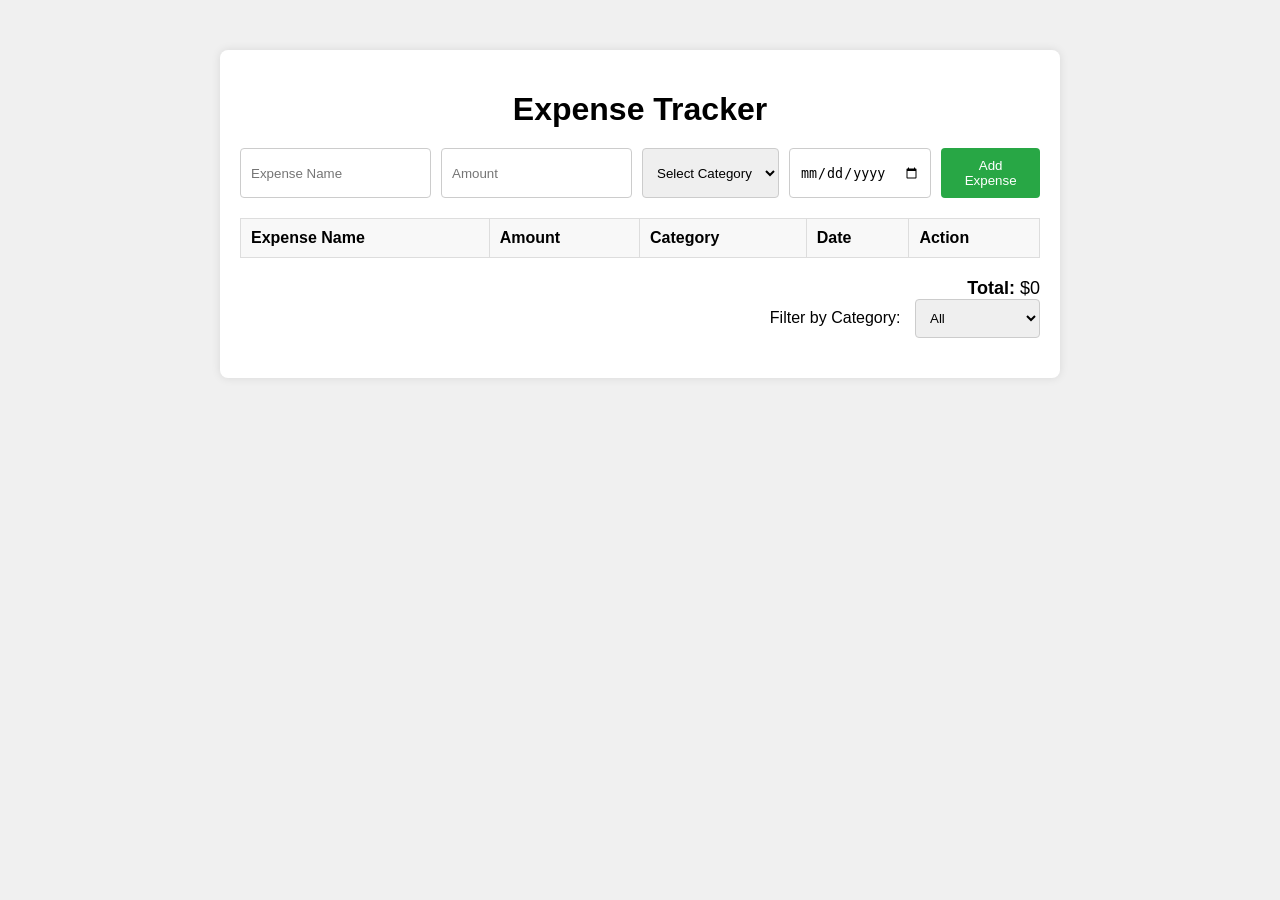
==== index.html @ 1b4dd6e9 "Add files via upload" ====
<html>

<head>
    <title>Expense Tracker</title>
    <link rel="stylesheet" type="text/css" href="my.css" />
</head>

<body>
    <div class="container">
        <h1>Expense Tracker</h1>
        <form id="expense-form">
            <input type="text" id="expense-name" placeholder="Expense Name" required />
            <input type="number" id="expense-amount" placeholder="Amount" required />
            <select id="expense-category" required>
                <option value="" disabled selected>Select Category</option>
                <option value="Food">Food</option>
                <option value="Transport">Transport</option>
                <option value="Entertainment">Entertainment</option>
                <option value="Other">Other</option>
            </select>
            <input type="date" id="expense-date" required />
            <button type="submit">Add Expense</button>
        </form>
        <div class="expense-table">
            <table>
                <thead>
                    <tr>
                        <th>Expense Name</th>
                        <th>Amount</th>
                        <th>Category</th>
                        <th>Date</th>
                        <th>Action</th>
                    </tr>
                </thead>
                <tbody id="expense-list"></tbody>
            </table>
            <div class="total-amount">
                <strong>Total:</strong> $<span id="total-amount">0</span>
            </div>
        </div>
        <div class="filter">
            <label for="filter-category">Filter by Category:</label>
            <select id="filter-category">
                <option value="All">All</option>
                <option value="Food">Food</option>
                <option value="Transport">Transport</option>
                <option value="Entertainment">Entertainment</option>
                <option value="Other">Other</option>
            </select>
        </div>
    </div>
    <script src="script.js"></script>
</body>

</html>
---- my.css ----
body {
    font-family: Arial, sans-serif;
    background-color: #f0f0f0;
    margin: 0;
    padding: 0;
}

.container {
    max-width: 800px;
    margin: 50px auto;
    padding: 20px;
    background-color: #fff;
    box-shadow: 0 0 10px rgba(0, 0, 0, 0.1);
    border-radius: 8px;
}

h1 {
    text-align: center;
    margin-bottom: 20px;
}

form {
    display: flex;
    gap: 10px;
    margin-bottom: 20px;
}

form input, form select, form button {
    padding: 10px;
    border: 1px solid #ccc;
    border-radius: 4px;
}

form button {
    background-color: #28a745;
    color: white;
    border: none;
    cursor: pointer;
}

form button:hover {
    background-color: #218838;
}

.expense-table table {
    width: 100%;
    border-collapse: collapse;
    margin-bottom: 20px;
}

.expense-table th, .expense-table td {
    padding: 10px;
    border: 1px solid #ddd;
    text-align: left;
}

.expense-table th {
    background-color: #f8f8f8;
}

.total-amount {
    text-align: right;
    font-size: 18px;
}

.filter {
    margin-bottom: 20px;
    text-align: right;
}

.filter label {
    margin-right: 10px;
}

.filter select {
    padding: 10px;
    border: 1px solid #ccc;
    border-radius: 4px;
}
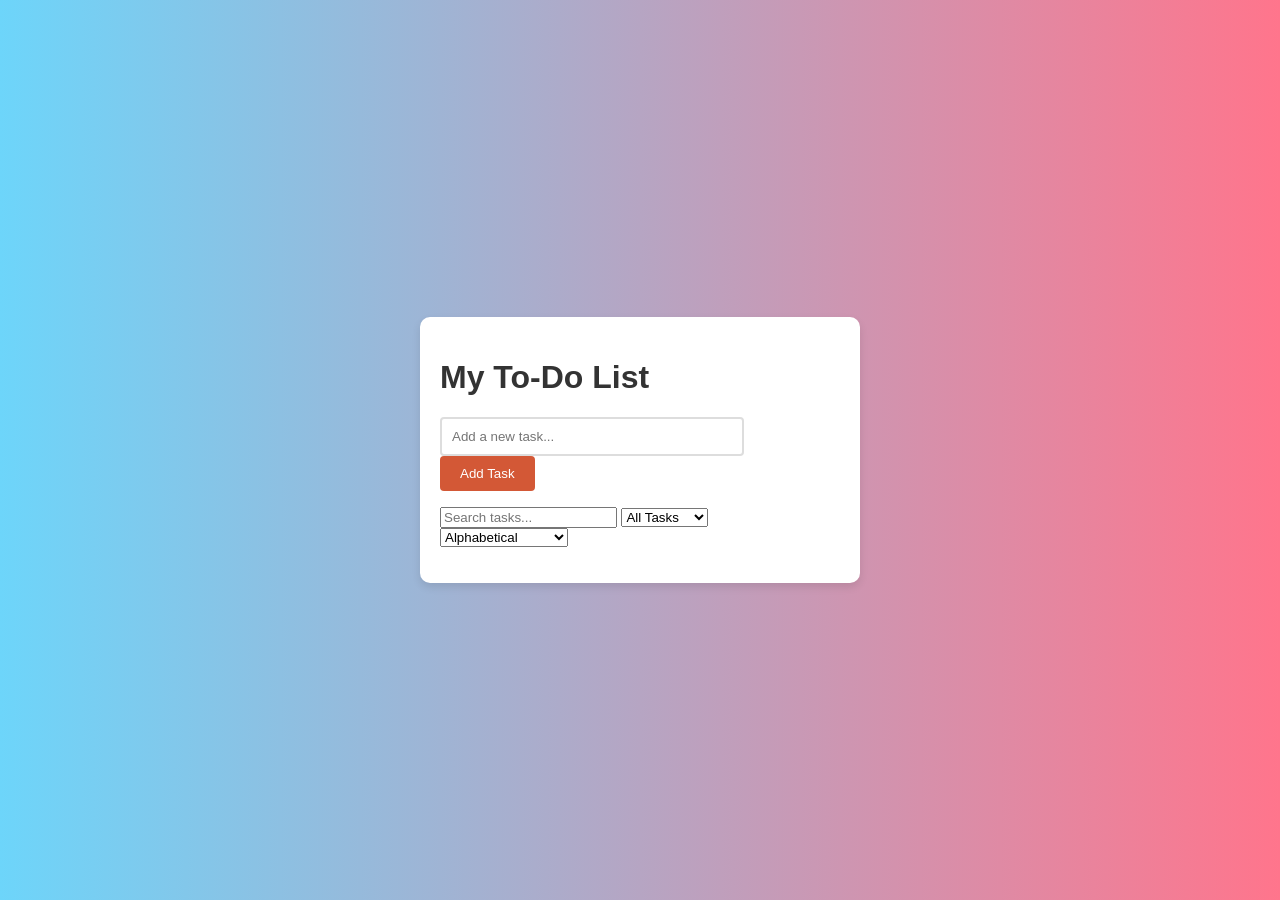
==== commit 978e7952: "Add files via upload" ====
--- a/index.html
+++ b/index.html
@@ -1,55 +1,38 @@
-<html>
-
+<!DOCTYPE html>
+<html lang="en">
 <head>
-    <title>Expense Tracker</title>
-    <link rel="stylesheet" type="text/css" href="my.css" />
+  <meta charset="UTF-8">
+  <meta name="viewport" content="width=device-width, initial-scale=1.0">
+  <title>To-Do List App</title>
+  <link rel="stylesheet" href="style.css">
 </head>
-
 <body>
-    <div class="container">
-        <h1>Expense Tracker</h1>
-        <form id="expense-form">
-            <input type="text" id="expense-name" placeholder="Expense Name" required />
-            <input type="number" id="expense-amount" placeholder="Amount" required />
-            <select id="expense-category" required>
-                <option value="" disabled selected>Select Category</option>
-                <option value="Food">Food</option>
-                <option value="Transport">Transport</option>
-                <option value="Entertainment">Entertainment</option>
-                <option value="Other">Other</option>
-            </select>
-            <input type="date" id="expense-date" required />
-            <button type="submit">Add Expense</button>
+    <div id="todo-app">
+        <h1>My To-Do List</h1>
+        <form id="todo-form">
+            <input type="text" id="todo-input" placeholder="Add a new task..." required>
+            
+            <button type="submit">Add Task</button>
         </form>
-        <div class="expense-table">
-            <table>
-                <thead>
-                    <tr>
-                        <th>Expense Name</th>
-                        <th>Amount</th>
-                        <th>Category</th>
-                        <th>Date</th>
-                        <th>Action</th>
-                    </tr>
-                </thead>
-                <tbody id="expense-list"></tbody>
-            </table>
-            <div class="total-amount">
-                <strong>Total:</strong> $<span id="total-amount">0</span>
-            </div>
-        </div>
-        <div class="filter">
-            <label for="filter-category">Filter by Category:</label>
-            <select id="filter-category">
-                <option value="All">All</option>
-                <option value="Food">Food</option>
-                <option value="Transport">Transport</option>
-                <option value="Entertainment">Entertainment</option>
-                <option value="Other">Other</option>
-            </select>
-        </div>
-    </div>
-    <script src="script.js"></script>
+        <ul id="todo-list">
+            <!-- Tasks will be added here -->
+        </ul>
+        <div>
+          <input type="text" id="search-input" placeholder="Search tasks...">
+          <select id="filter-options">
+              <option value="all">All Tasks</option>
+              <option value="completed">Completed</option>
+              <option value="pending">Pending</option>
+          </select>
+          <select id="sort-options">
+              <option value="alphabetical">Alphabetical</option>
+              <option value="completed">Completed Status</option>
+          </select>
+      </div>
+  
+      <ul id="todo-list"></ul>
+      </div>
+  <!-- To-Do List will be added here -->
+  <script src="script.js"></script>
 </body>
-
-</html>+</html>
--- a/style.css
+++ b/style.css
@@ -0,0 +1,64 @@
+body {
+    font-family: 'Arial', sans-serif;
+    display: flex;
+    flex-direction: column;
+    justify-content: center;
+    align-items: center;
+    height: 100vh;
+    margin: 0;
+    background: linear-gradient(to right, #6DD5FA, #FF758C);
+    color: #333;
+  }
+  
+  #todo-app {
+    width: 80%;
+    max-width: 400px;
+    margin: 0 auto;
+    padding: 20px;
+    background-color: #fff;
+    border-radius: 10px;
+    box-shadow: 0 4px 8px rgba(0, 0, 0, 0.1);
+  }
+
+  #todo-form input[type="text"] {
+    width: 70%;
+    padding: 10px;
+    border: 2px solid #ddd;
+    border-radius: 4px;
+    margin-right: 10px;
+  }
+  
+  #todo-form button {
+    padding: 10px 20px;
+    background-color: #d35836;
+    color: white;
+    border: none;
+    border-radius: 4px;
+    cursor: pointer;
+    transition:background-color 0.3s;
+  }
+  
+
+  #todo-form button:hover {
+    background-color: #4682B4;
+  }
+
+  #todo-list {
+    list-style: none;
+    padding: 0;
+  }
+  
+  #todo-list li {
+    background-color: #f9f9f9;
+    margin-top: 10px;
+    padding: 10px;
+    border-radius: 4px;
+    display: flex;
+    justify-content: space-between;
+    align-items: center;
+  }
+
+  .completed span {
+    text-decoration: line-through;
+    color: gray;
+}
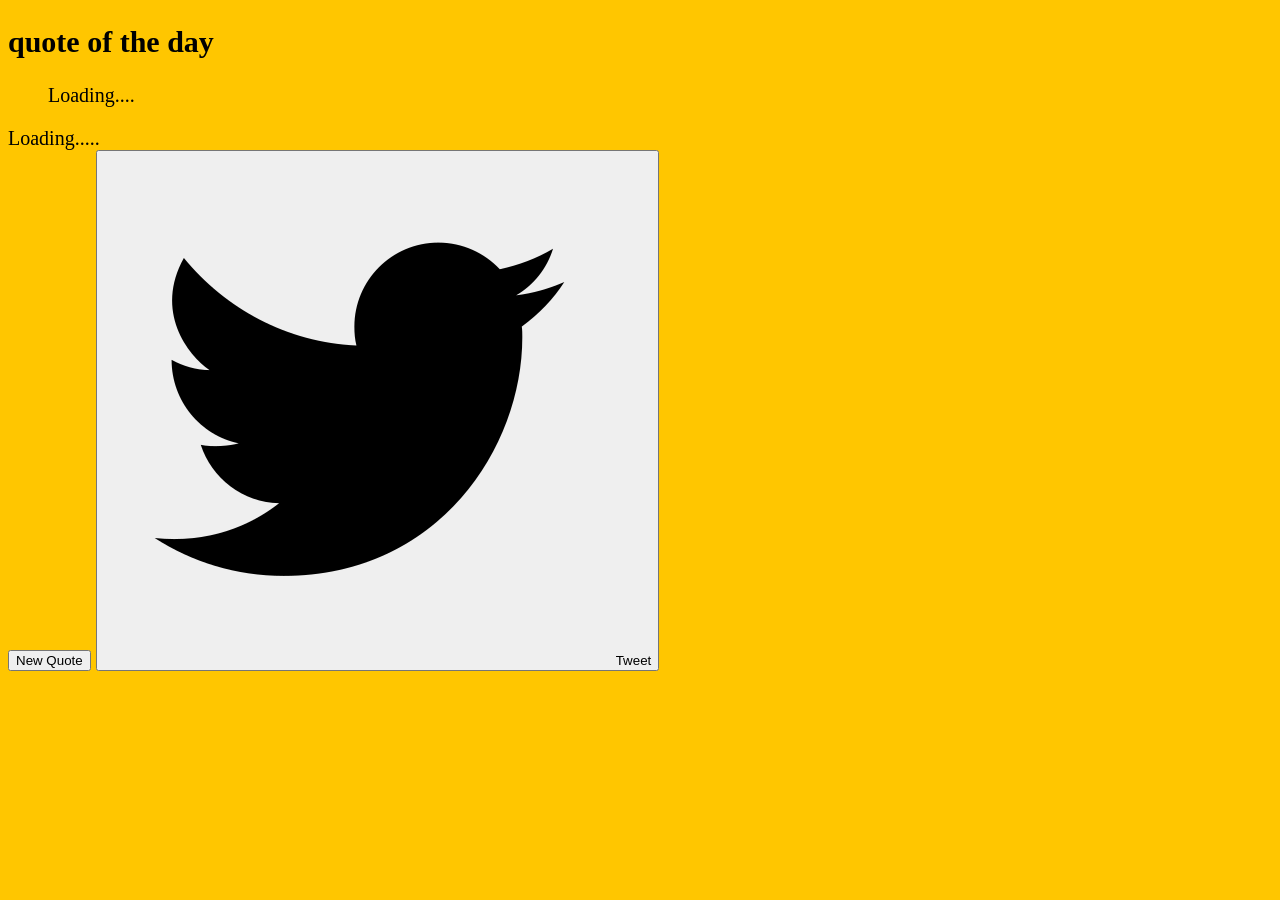
==== commit 49750f47: "Update index.html" ====
--- a/index.html
+++ b/index.html
@@ -1,38 +1,24 @@
 <!DOCTYPE html>
 <html lang="en">
 <head>
-  <meta charset="UTF-8">
-  <meta name="viewport" content="width=device-width, initial-scale=1.0">
-  <title>To-Do List App</title>
-  <link rel="stylesheet" href="style.css">
+    <meta charset="UTF-8">
+    <meta name="viewport" content="width=device-width, initial-scale=1.0">
+    <title>Document</title>
+    <link rel="stylesheet" href="my.css">
 </head>
 <body>
-    <div id="todo-app">
-        <h1>My To-Do List</h1>
-        <form id="todo-form">
-            <input type="text" id="todo-input" placeholder="Add a new task..." required>
-            
-            <button type="submit">Add Task</button>
-        </form>
-        <ul id="todo-list">
-            <!-- Tasks will be added here -->
-        </ul>
-        <div>
-          <input type="text" id="search-input" placeholder="Search tasks...">
-          <select id="filter-options">
-              <option value="all">All Tasks</option>
-              <option value="completed">Completed</option>
-              <option value="pending">Pending</option>
-          </select>
-          <select id="sort-options">
-              <option value="alphabetical">Alphabetical</option>
-              <option value="completed">Completed Status</option>
-          </select>
-      </div>
-  
-      <ul id="todo-list"></ul>
-      </div>
-  <!-- To-Do List will be added here -->
-  <script src="script.js"></script>
+    
+    <div class="quote-box">
+        <h2>quote of the day</h2>
+        <blockquote id="quote">Loading....</blockquote>
+        <span id="author">Loading.....</span>
+
+           <div>
+            <button onclick="getquote(api_url)">New Quote</button>
+            <button onclick="tweet()" ><img src="twitter.png">Tweet</button>
+           </div>
+    </div>
+
+   <script src="script.js"></script>
 </body>
 </html>
--- a/my.css
+++ b/my.css
@@ -0,0 +1,35 @@
+
+body {
+    background: #ffc600;
+    font-family: 'helvetica neue';
+    font-weight: 200;
+    font-size: 20px;
+  }
+
+  .words {
+    max-width: 500px;
+    margin: 50px auto;
+    background: white;
+    border-radius: 5px;
+    box-shadow: 10px 10px 0 rgba(0,0,0,0.1);
+    padding: 1rem 2rem 1rem 5rem;
+    background: -webkit-gradient(linear, 0 0, 0 100%, from(#d9eaf3), color-stop(4%, #fff)) 0 4px;
+    background-size: 100% 3rem;
+    position: relative;
+    line-height: 3rem;
+  }
+
+  p {
+    margin: 0 0 3rem;
+  }
+
+  .words:before {
+    content: '';
+    position: absolute;
+    width: 4px;
+    top: 0;
+    left: 30px;
+    bottom: 0;
+    border: 1px solid;
+    border-color: transparent #efe4e4;
+  }
